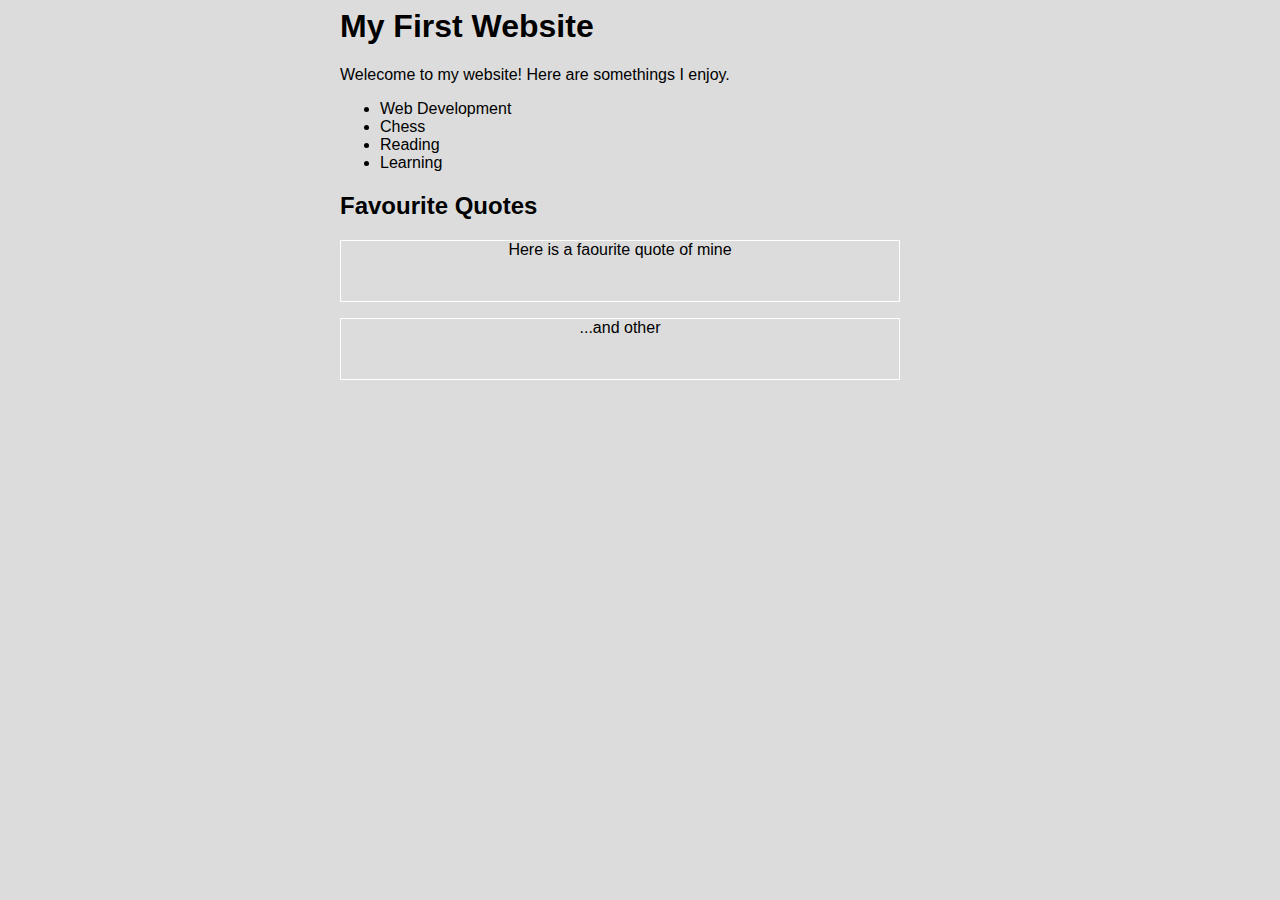
==== html/pratice1.html @ fc6eef49 "Updated Basic SideNAV in Pratice3" ====
<html lang="en">
<head>
    <meta charset="UTF-8">
    <meta name="viewport" content="width=device-width, initial-scale=1.0">
    <title>Document</title>
    <link rel="stylesheet" href="../css/pratice1.css">
</head>
<body>
    <div class="sample">
      <h1>My First Website</h1>
      <p>Welecome to my website! Here are somethings I enjoy.</p>
      <ul>
          <li>Web Development</li>
          <li>Chess</li>
          <li>Reading</li>
          <li>Learning</li>
      </ul>
      <h2>Favourite Quotes</h2>
      <!-- Instead of block quote try to use in div -->
      <!-- <div class=comm-div> -->
          <blockquote>
            Here is a faourite quote of mine
          </blockquote>
         
      <!-- </div>
      <div class=comm-div> -->
        <blockquote>         ...and other        </blockquote>
    <!-- </div> -->
    </div>
    
</body>
</html>
---- css/pratice1.css ----
body{
    background-color:gainsboro;
    font-family: sans-serif;
   
}

.sample{
    width: 600px;
    margin: auto;
}

blockquote{
    border: 1px solid white;
    height: 60px;
    text-align: center;
    margin-left: 0px;
}


/* .sample{
    background-color: greenyellow;
    margin: auto;
} */

/* .comm-div{
    width: 200px;
    height: 50px;
    border: 2ps;
} */
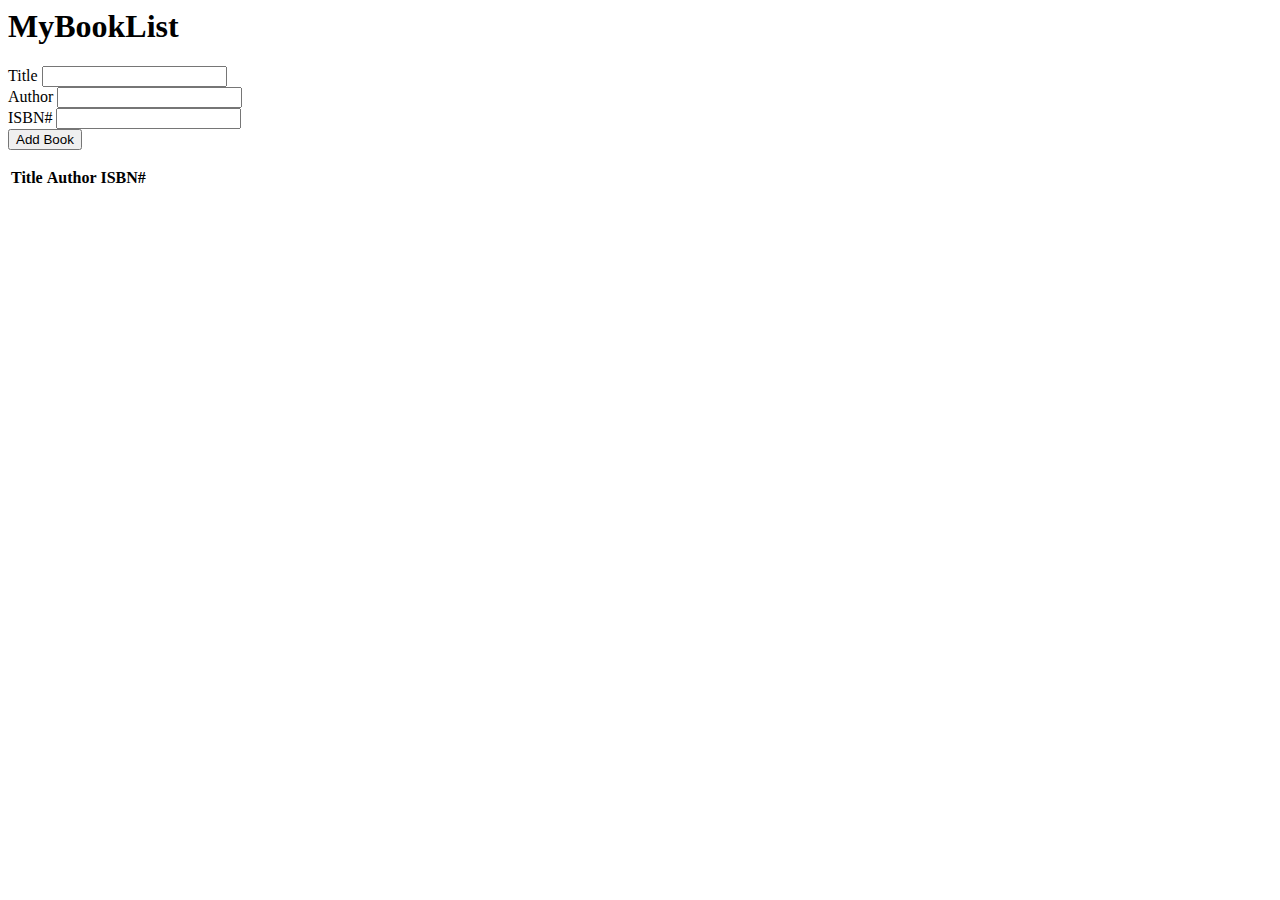
==== commit e29e95b3: "Latest Changes Updated" ====
--- a/html/pratice1.html
+++ b/html/pratice1.html
@@ -3,30 +3,40 @@
     <meta charset="UTF-8">
     <meta name="viewport" content="width=device-width, initial-scale=1.0">
     <title>Document</title>
-    <link rel="stylesheet" href="../css/pratice1.css">
+    <script src="../JS/parice1.js"></script>
+
 </head>
 <body>
-    <div class="sample">
-      <h1>My First Website</h1>
-      <p>Welecome to my website! Here are somethings I enjoy.</p>
-      <ul>
-          <li>Web Development</li>
-          <li>Chess</li>
-          <li>Reading</li>
-          <li>Learning</li>
-      </ul>
-      <h2>Favourite Quotes</h2>
-      <!-- Instead of block quote try to use in div -->
-      <!-- <div class=comm-div> -->
-          <blockquote>
-            Here is a faourite quote of mine
-          </blockquote>
-         
-      <!-- </div>
-      <div class=comm-div> -->
-        <blockquote>         ...and other        </blockquote>
-    <!-- </div> -->
-    </div>
+    <div class="container mt-4">
+        <h1 class="display-4 text-center">
+          <i class="fas fa-book-open text-primary"></i> My<span class="text-primary">Book</span>List</h1>
+          <form id="book-form">
+            <div class="form-group">
+              <label for="title">Title</label>
+              <input type="text" id="title" class="form-control">
+            </div>
+            <div class="form-group">
+              <label for="author">Author</label>
+              <input type="text" id="author" class="form-control">
+            </div>
+            <div class="form-group">
+              <label for="isbn">ISBN#</label>
+              <input type="text" id="isbn" class="form-control">
+            </div>
+            <input type="submit" value="Add Book" class="btn btn-primary btn-block">
+          </form>
+          <table class="table table-striped mt-5">
+            <thead>
+              <tr>
+                <th>Title</th>
+                <th>Author</th>
+                <th>ISBN#</th>
+                <th></th>
+              </tr>
+            </thead>
+            <tbody id="book-list"></tbody>
+          </table>
+      </div>
     
 </body>
 </html>